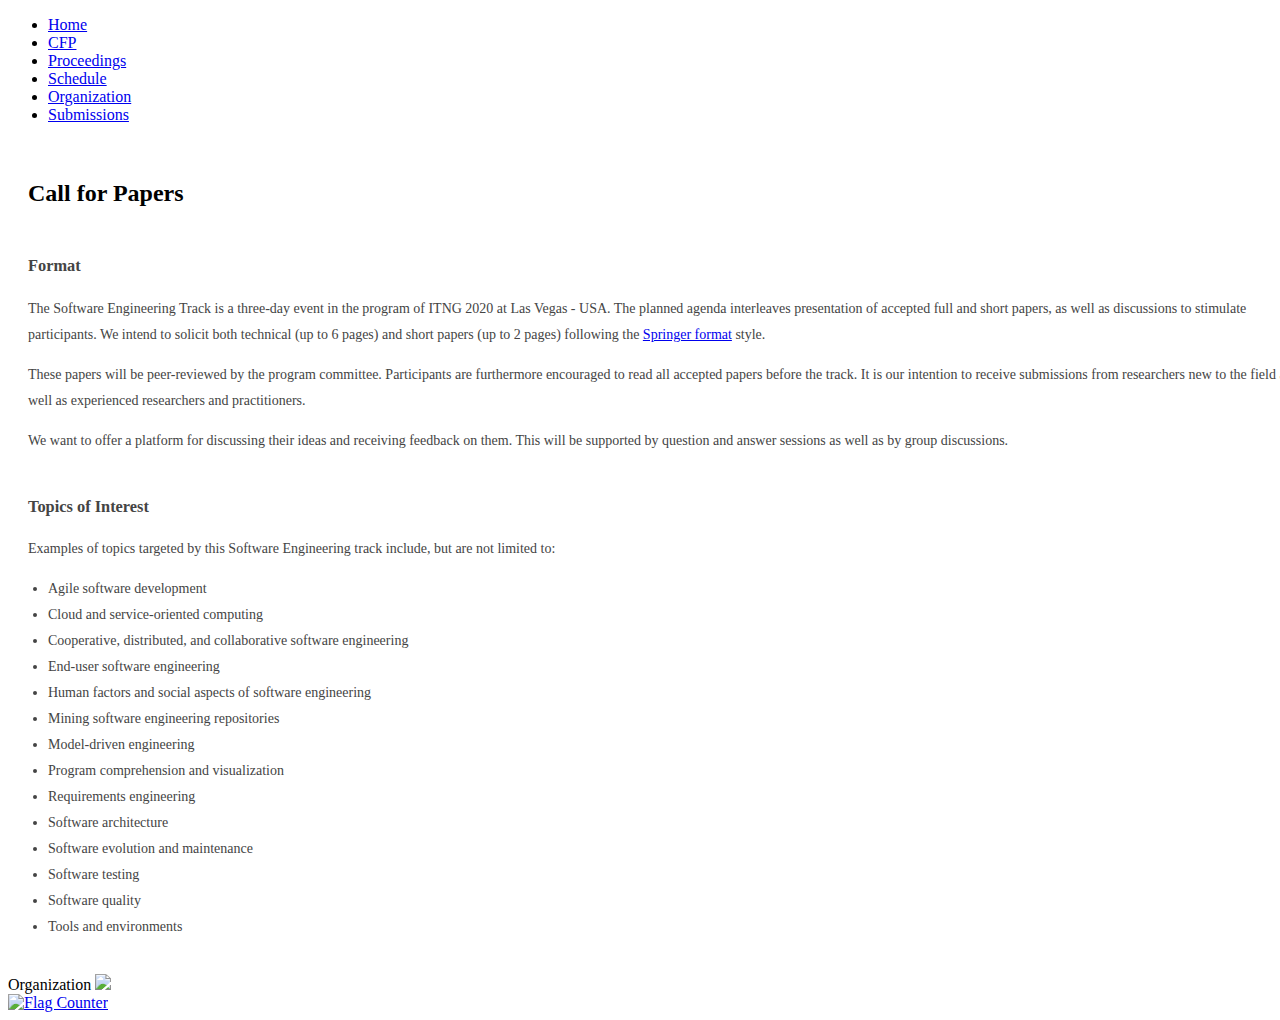
==== docs/cfp.html @ d444e0f3 "Add files via upload" ====
<!DOCTYPE html>
<html lang="en">
  <head>
    <meta charset="utf-8">
    <meta name="viewport" content="width=800">
    <meta name="author" content="Glauco Carneiro (glccarneiro@gmail.com)">
    <title>SETrack ITNG 2019</title>
    <link rel="stylesheet" type="text/css" href="assets/style.css">
  </head>
  <body>
    <div id="wrapper">
      <ul id="MenuItems">
        <li class="MenuItem">
          <a href="./index.html">Home</a>
        </li>
        <li class="MenuItem">
          <a href="./cfp.html">CFP</a>
        </li>
        <li class="MenuItem">
          <a href="./proceedings.html">Proceedings</a>
        </li>
        <li class="MenuItem">
          <a href="./schedule.html">Schedule</a>
        </li>
        <li class="MenuItem">
          <a href="./organization.html">Organization</a>
        </li>
        <li class="MenuItem">
          <a href="https://www.softconf.com/h/itng2020" target="_blank">Submissions</a>
        </li>
      </ul>
      <div class="Header"></div>
      <div style="display: block; clear: both;">
        <div style="width: 100%; padding: 20px 20px 0 20px;">
          <h2 class="PageHeading">Call for Papers</h2>
        </div>
        <div style="width: 100%; padding: 10px 20px; font-size: 14px; line-height: 26px; color: #444;">
          <h3 class="SectionHeading">Format</h3>
          <p>
            The Software Engineering Track is a three-day event in the program of ITNG 2020 at Las Vegas - USA. The planned agenda interleaves presentation of accepted full and short papers, as well as discussions to stimulate participants. We intend to solicit both technical (up to 6 pages) and short papers (up to 2 pages) following the <a href="http://www.itng.info/docs/SubmissionInformation.pdf" target="_blank">Springer format</a> style.
          </p>
          <p>
            These papers will be peer-reviewed by the program committee. Participants are furthermore encouraged to read all accepted papers before the track. It is our intention to receive submissions from researchers new to the field as well as experienced researchers and practitioners.
          </p>
          <p>
            We want to offer a platform for discussing their ideas and receiving feedback on them. This will be supported by question and answer sessions as well as by group discussions.
          </p>
        </div>
        <div style="width: 100%; float: left; padding: 0 20px 20px 20px; font-size: 14px; line-height: 26px; color: #444;">
          <h3 class="SectionHeading">Topics of Interest</h3>
          <p>Examples of topics targeted by this Software Engineering track include, but are not limited to:</p>
          <ul style="padding: 0 0 0 20px;">
            <li>Agile software development</li>
            <li>Cloud and service-oriented computing</li>
            <li>Cooperative, distributed, and collaborative software engineering</li>
            <li>End-user software engineering</li>
            <li>Human factors and social aspects of software engineering</li>
            <li>Mining software engineering repositories</li>
            <li>Model-driven engineering</li>
            <li>Program comprehension and visualization</li>
            <li>Requirements engineering</li>
            <li>Software architecture</li>
            <li>Software evolution and maintenance</li>
            <li>Software testing</li>
            <li>Software quality</li>
            <li>Tools and environments</li>
          </ul>
        </div>
        <section id="Organizers">
          <span class="OrganizersLabel">Organization</span>
          <a href="http://www.ppgcomp.unifacs.br" target="_blank" title="Universidade Salvador">
            <img src="images/organization/unifacs.jpg" height="80">
          </a>
        </section>
        <section id="FlagCounter">
          <a href="https://info.flagcounter.com/pZvl"><img src="https://s05.flagcounter.com/count/pZvl/bg_FFFFFF/txt_000000/border_CCCCCC/columns_6/maxflags_12/viewers_0/labels_0/pageviews_1/flags_0/percent_0/" alt="Flag Counter" border="0"></a>
        </section>
      </div>
    </div>
    <script>
      var _gaq = _gaq || [];
      _gaq.push(['_setAccount', 'UA-21989347-1']);
      _gaq.push(['_trackPageview']);
      (function() {
        var ga = document.createElement('script'); ga.type = 'text/javascript'; ga.async = true;
        ga.src = ('https:' == document.location.protocol ? 'https://ssl' : 'http://www') + '.google-analytics.com/ga.js';
        var s = document.getElementsByTagName('script')[0]; s.parentNode.insertBefore(ga, s);
      })();
    </script>
  </body>
</html>
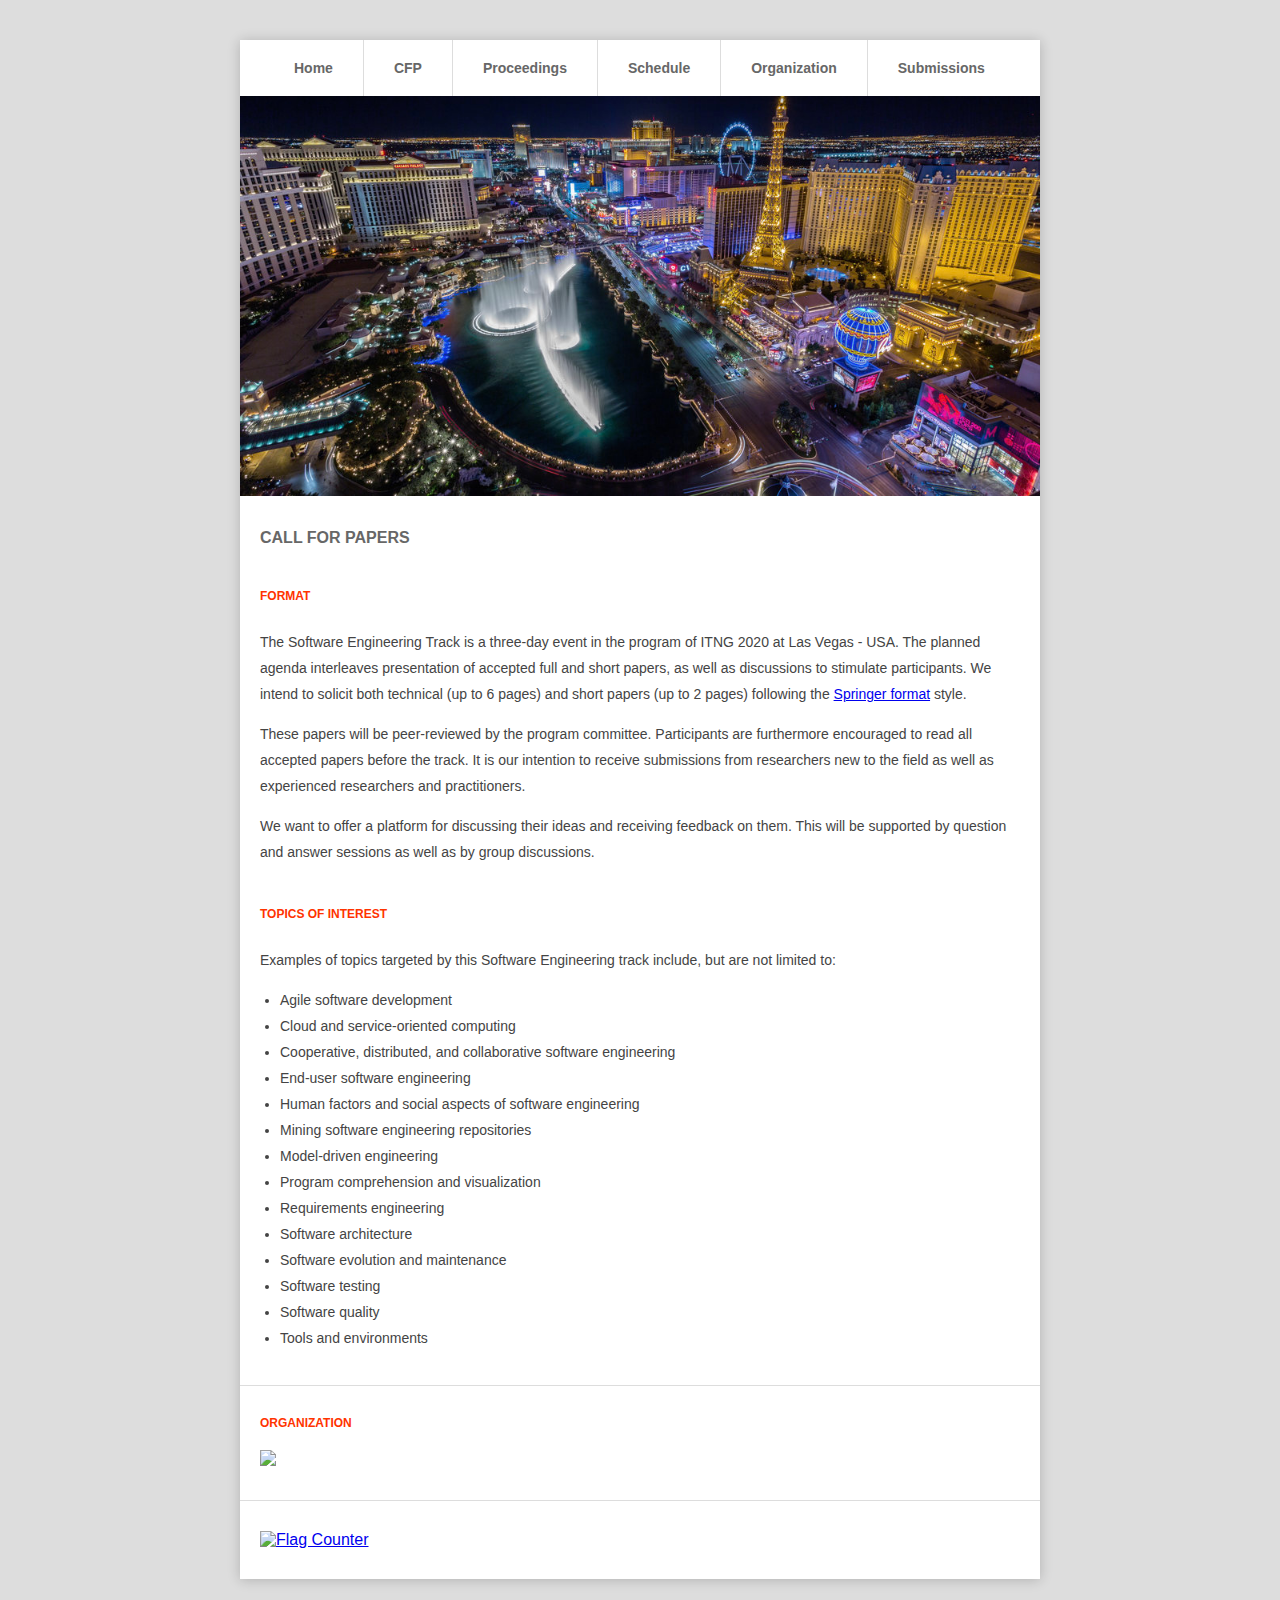
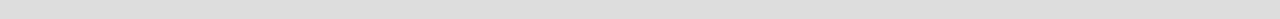
==== commit 1b65f96d: "Update cfp.html" ====
--- a/docs/cfp.html
+++ b/docs/cfp.html
@@ -73,7 +73,8 @@
           </a>
         </section>
         <section id="FlagCounter">
-          <a href="https://info.flagcounter.com/pZvl"><img src="https://s05.flagcounter.com/count/pZvl/bg_FFFFFF/txt_000000/border_CCCCCC/columns_6/maxflags_12/viewers_0/labels_0/pageviews_1/flags_0/percent_0/" alt="Flag Counter" border="0"></a>
+          <a href="https://info.flagcounter.com/YO9c"><img src="https://s11.flagcounter.com/count2/YO9c/bg_FFFFFF/txt_000000/border_CCCCCC/columns_2/maxflags_10/viewers_0/labels_0/pageviews_0/flags_0/percent_0/" alt="Flag Counter" border="0"></a>
+          <!--<a href="https://info.flagcounter.com/pZvl"><img src="https://s05.flagcounter.com/count/pZvl/bg_FFFFFF/txt_000000/border_CCCCCC/columns_6/maxflags_12/viewers_0/labels_0/pageviews_1/flags_0/percent_0/" alt="Flag Counter" border="0"></a>-->
         </section>
       </div>
     </div>
--- a/docs/assets/style.css
+++ b/docs/assets/style.css
@@ -0,0 +1,271 @@
+* {
+  box-sizing: border-box;
+}
+
+body {
+  font-family: 'Helvetica Neue', Helvetica, Arial, sans-serif;
+  background: #ddd;
+  margin: 0;
+}
+
+#wrapper {
+  margin: 40px auto;
+  background: #fff;
+  width: 800px;
+  box-shadow: 0 1px 12px 0 rgba(0, 0, 0, 0.2);
+}
+
+.FullContent {
+  padding: 20px;
+}
+
+.Header {
+  width: 100%;
+  height: 400px;
+  background: url(../images/VEGAS2020.jpg) no-repeat #000;
+  background-position: bottom center;
+  background-size: cover;
+  display: block;
+  clear: both;
+}
+
+#MenuItems {
+  width: 94%;
+  display: block;
+  margin: 0 auto;
+  padding: 0;
+}
+
+#MenuItems li {
+  float: left;
+  list-style: none;
+}
+
+#MenuItems a {
+  font-weight: bold;
+}
+
+#FlagCounter {
+  width: 100%;
+  clear: both;
+  background: #fff;
+  margin: 0 auto;
+  padding: 30px 20px;
+  border-top: solid 1px #ddd;
+  text-align: left;
+}
+
+#Organizers {
+  width: 100%;
+  clear: both;
+  background: #fff;
+  margin: 0 auto;
+  padding: 30px 20px;
+  border-top: solid 1px #ddd;
+}
+
+.OrganizersLabel {
+  display: block;
+  font-size: 12px;
+  font-weight: 600;
+  color: #f30;
+  text-transform: uppercase;
+  text-align: left;
+  margin-bottom: 20px;
+}
+
+.PageHeading {
+  display: block;
+  text-transform: uppercase;
+  font-size: 16px;
+  color: #676767;
+}
+
+.SectionHeading {
+  display: block;
+  text-transform: uppercase;
+  font-size: 12px;
+  color: #f30;
+  margin-bottom: 20px;
+}
+
+.UniversityName {
+  font-size: 13px;
+  font-weight: 500;
+  color: #777;
+  margin: 8px 0 0 0;
+}
+
+.Organizer {
+  background: #fff;
+  border: solid 1px #ddd;
+  padding: 20px;
+  text-align: center;
+  margin: 30px 0;
+}
+
+.OrganizerAvatar {
+  padding: 2px;
+  /*border: solid 1px #f0f0f0;*/
+}
+
+.OrganizerContactUs {
+  font-size: 11px;
+  font-weight: bold;
+  text-transform: uppercase;
+  color: #999;
+  display: block;
+  margin-top: 16px;
+}
+
+.OrganizerName {
+  font-size: 15px;
+  font-weight: bold;
+  color: #444;
+  display: block;
+  margin-top: 10px;
+}
+
+a.OrganizerName {
+  text-decoration: none;
+}
+
+#Deadline {
+  width: 94%;
+  display: block;
+  padding: 20px;
+  margin-top: 26px;
+  margin-bottom: 20px;
+  background: #f0f0f0;
+  border: solid 1px #ddd;
+}
+
+#TrackDays {
+  width: 94%;
+  display: block;
+  padding: 20px;
+  margin-top: 26px;
+  margin-bottom: 20px;
+  /*background: #cecece;*/
+  border: solid 1px #ccc;
+}
+
+.TrackDaysTitle {
+  text-transform: uppercase;
+  font-size: 12px;
+  color: #555;
+  margin: 0 0 14px 0;
+}
+
+.TrackDaysSE {
+  font-size: 18px;
+  font-weight: bold;
+  color: #222;
+}
+
+.DeadlineTitle {
+  margin: 0 0 16px 0;
+  font-size: 12px;
+  font-weight: 600;
+  color: #f30;
+  text-transform: uppercase;
+}
+
+#SubmitPaper {
+  display: block;
+  margin-top: 26px;
+  border-radius: 6px;
+  background-color: #f30;
+  color: #fff;
+  padding: 22px 14px;
+  font-size: 19px;
+  font-weight: 500;
+  text-align: center;
+  text-decoration: none;
+  font-weight: bold;
+}
+
+#SubmitPaper a:hover {
+  background-color: #f00;
+}
+
+.HeadlineTrack {
+  font-size: 30px;
+  color: #006600;
+  margin: 0;
+  background: rgba(0, 0, 0, 0.2);
+}
+
+.HeadlineEventName {
+  font-size: 28px;
+  color: #fff;
+  margin: 0;
+  background: rgba(0, 0, 0, 0.2);
+}
+
+.MenuItem {
+  padding: 20px 30px;
+  font-size: 14px;
+  border-right: solid 1px #ddd;
+}
+
+.MenuItem a {
+  text-decoration: none;
+  color: #676767;
+}
+
+.MenuItem a:hover {
+  color: #111;
+}
+
+.MenuItem:last-child {
+  border-right: 0;
+}
+
+a:visited {
+  color: #999;
+}
+
+.SubmissionsType {
+  padding: 16px;
+  font-size: 14px;
+  font-weight: 400;
+  line-height: 22px;
+  color: #444;
+  border: solid 1px #ddd;
+  background: #f5f5f5;
+  margin-bottom: 10px;
+}
+
+#SubmissionsHeading {
+  font-size: 15px;
+  font-weight: bold;
+  color: #555;
+  display: block;
+}
+
+.SubmissionsTypeHeading {
+  font-size: 12px;
+  font-weight: bold;
+  color: #555;
+  margin-bottom: 6px;
+  display: block;
+  text-transform: uppercase;
+}
+
+#CommitteeMembers {
+  margin: 0;
+  padding: 0;
+}
+
+#CommitteeMembers li {
+  width: 48%;
+  float: left;
+  list-style: none;
+  margin-bottom: 20px;
+}
+
+.CommitteeMembersContainer {
+  display: table;
+  clear: both;
+}
